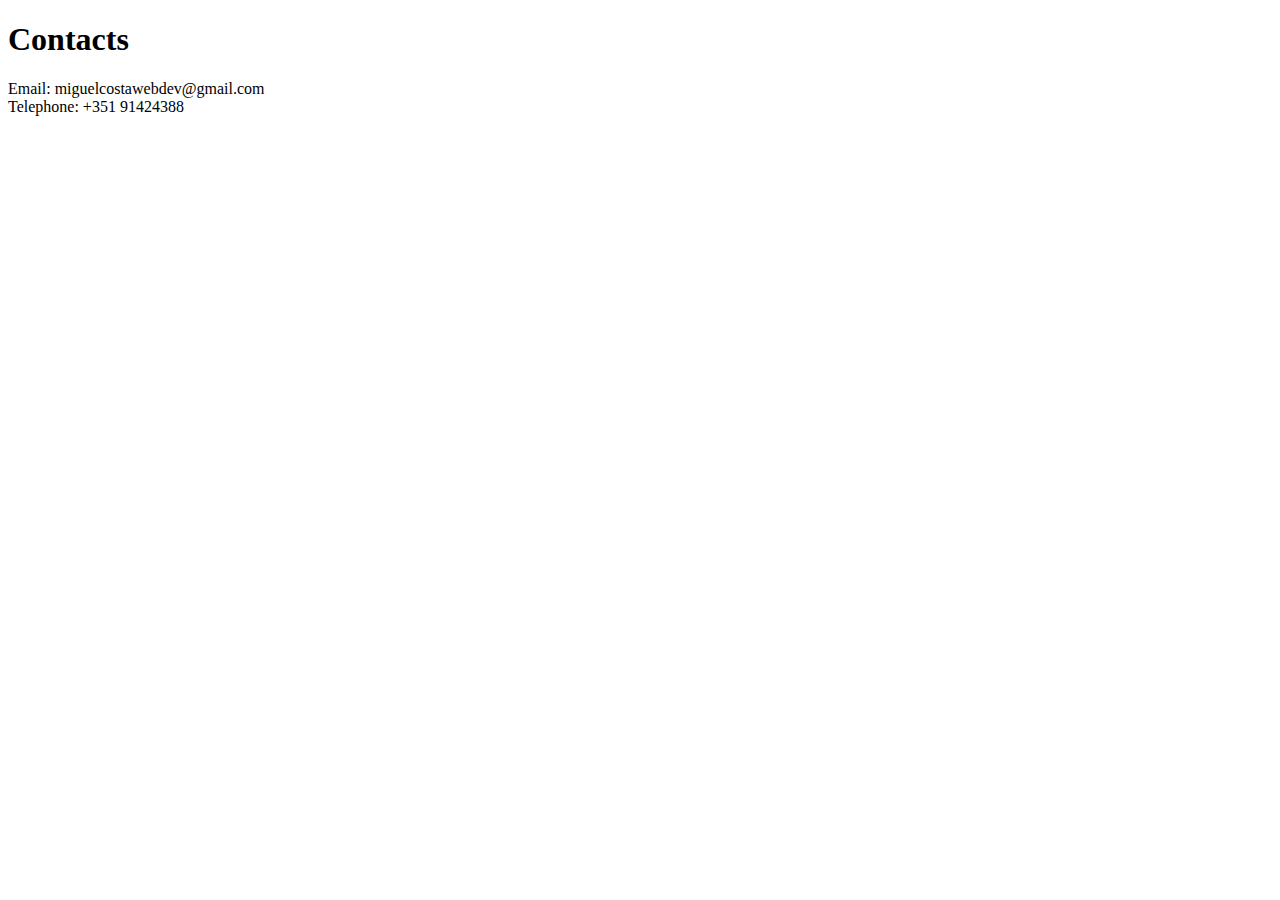
==== public/contact.html @ 99f98da3 "Add files via upload" ====
<!DOCTYPE html>
<html>
    <head>
        <meta charset="UTF-8">
        <title>Contact</title>
    </head>
    <body>
        <h1>Contacts</h1>
        <p>Email: miguelcostawebdev@gmail.com <br>
            Telephone: +351 91424388
        </p>
    </body>
</html>
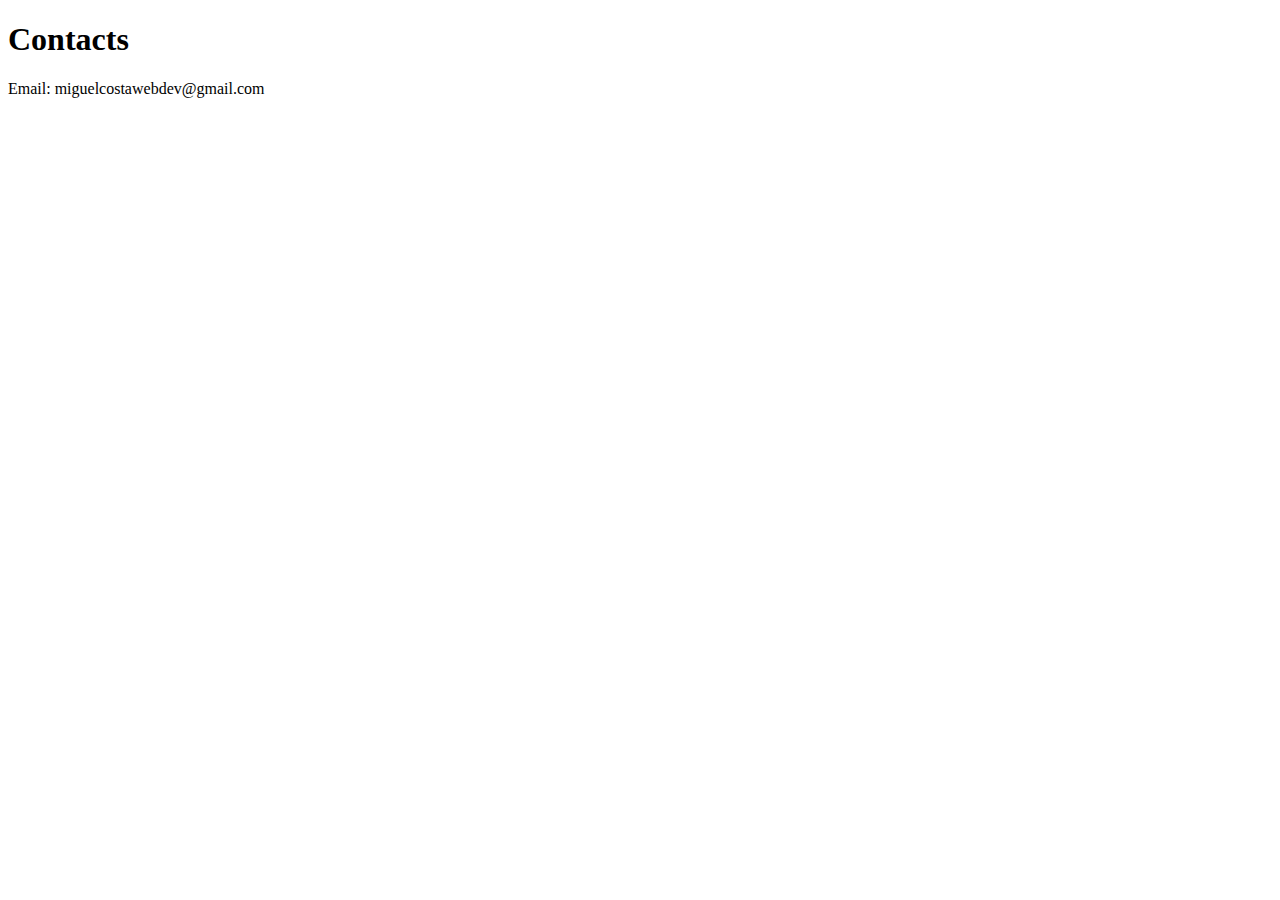
==== commit b4e3bccf: "Update contact.html" ====
--- a/public/contact.html
+++ b/public/contact.html
@@ -6,8 +6,6 @@
     </head>
     <body>
         <h1>Contacts</h1>
-        <p>Email: miguelcostawebdev@gmail.com <br>
-            Telephone: +351 91424388
-        </p>
+        <p>Email: miguelcostawebdev@gmail.com</p>
     </body>
-</html>+</html>
